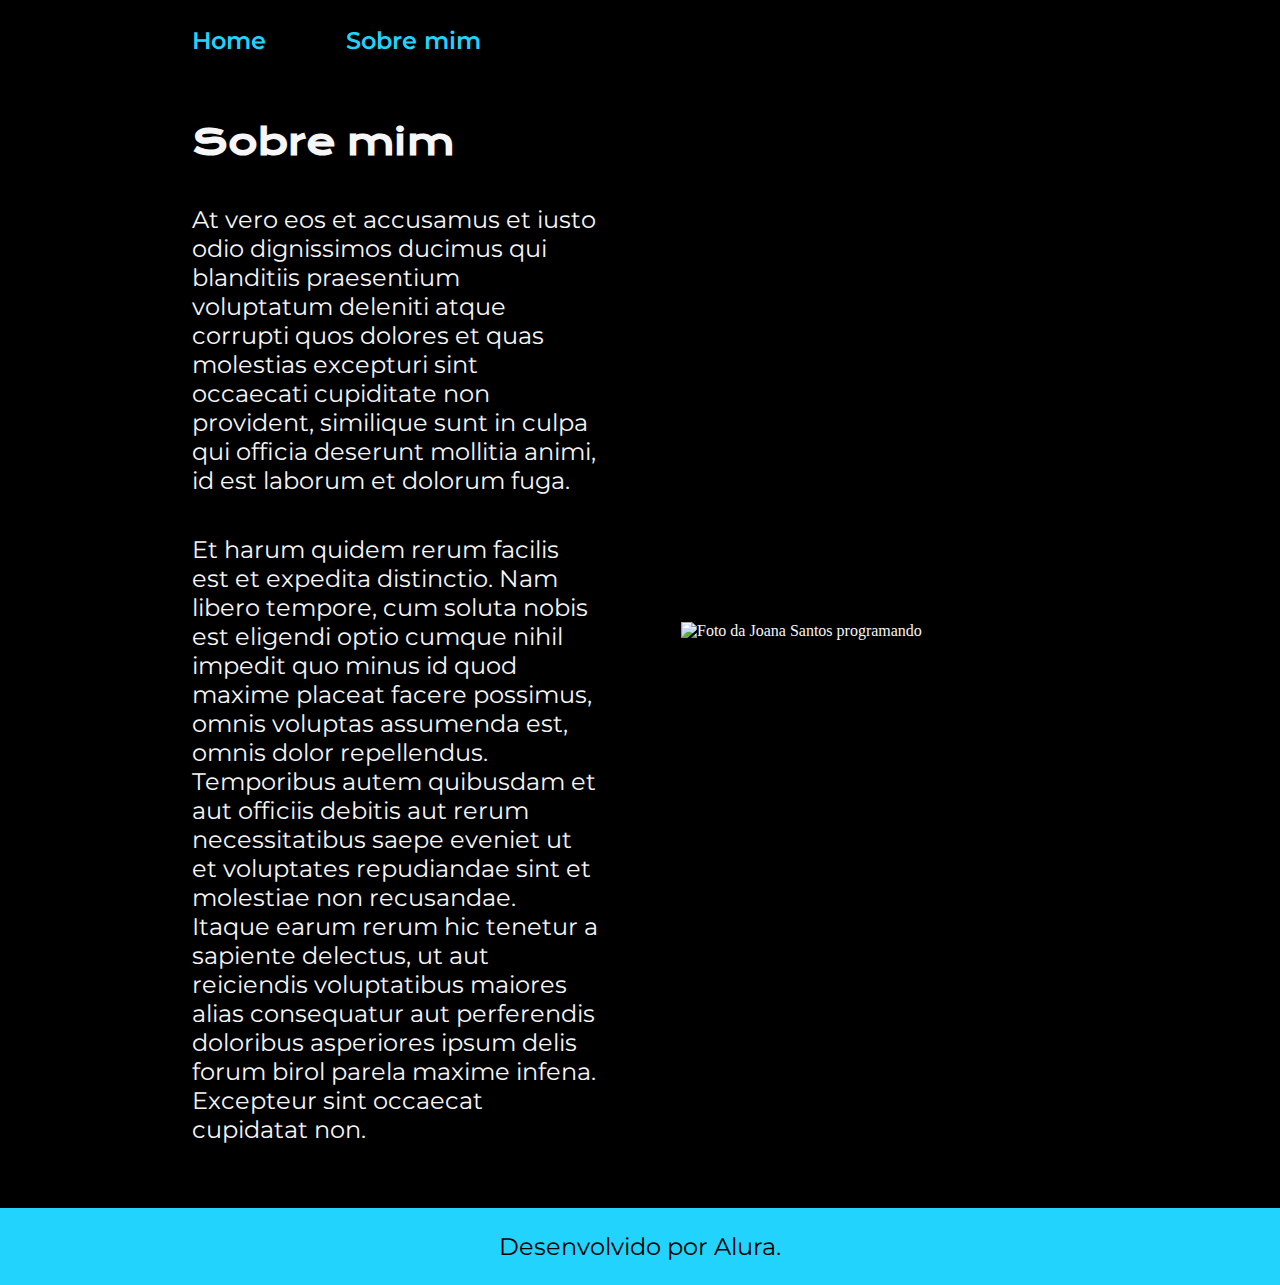
==== about.html @ 7f187731 "Merge ad8fb650f3c8d8b5ce116bbcc5efcc2f12b34c65 into eda74a24ffe8a8bdf1874a3c804ccd38a1f40483" ====
<!DOCTYPE html>
<html lang="pt-br">

<head>
    <meta charset="UTF-8">
    <meta http-equiv="X-UA-Compatible" content="IE=edge">
    <meta name="viewport" content="width=device-width, initial-scale=1.0">
    <title>Sobre mim</title>
    <link rel="stylesheet" href="./styles/style.css">
</head>

<body>
    <header class="cabecalho">
        <nav class="cabecalho__menu">
            <a class="cabecalho__menu__link" href="index.html">Home</a>
            <a class="cabecalho__menu__link" href="about.html">Sobre mim</a>
        </nav>
    </header>

    <main class="apresentacao">
        <section class="apresentacao__conteudo">
            <h1 class="apresentacao__conteudo__titulo">Sobre mim</h1>
            <p class="apresentacao__conteudo__texto">At vero eos et accusamus et iusto odio dignissimos ducimus qui blanditiis praesentium voluptatum deleniti
                atque corrupti quos dolores et quas molestias excepturi sint occaecati cupiditate non provident,
                similique sunt in culpa qui officia deserunt mollitia animi, id est laborum et dolorum fuga.
            </p>
            <p class="apresentacao__conteudo__texto">
                Et harum quidem rerum facilis est et expedita distinctio. Nam libero tempore, cum soluta nobis est
                eligendi optio cumque nihil impedit quo minus id quod maxime placeat facere possimus, omnis voluptas
                assumenda est, omnis dolor repellendus. Temporibus autem quibusdam et aut officiis debitis aut rerum
                necessitatibus saepe eveniet ut et voluptates repudiandae sint et molestiae non recusandae. Itaque earum
                rerum hic tenetur a sapiente delectus, ut aut reiciendis voluptatibus maiores alias consequatur aut
                perferendis doloribus asperiores ipsum delis forum birol parela maxime infena. Excepteur sint occaecat
                cupidatat non.</p>
        </section>
        <img class="apresentacao__imagem" src="./assets/imagem.png" alt="Foto da Joana Santos programando">
    </main>

    <footer class="rodape">
        <p>Desenvolvido por Alura.</p>
    </footer>
</body>

</html>
---- styles/style.css ----
@import url('https://fonts.googleapis.com/css2?family=Krona+One&family=Montserrat:wght@400;600&display=swap');

:root {
    --cor-primaria: #000000;
    --cor-secundaria: #F6F6F6;
    --cor-terciaria: #22D4FD;
    --cor-hover: #272727;

    --fonte-primaria: 'Krona One', sans-serif;
    --fonte-secundaria: 'Montserrat', sans-serif;
}
*{
    margin: 0;
    padding: 0;
}

body{
    box-sizing: border-box;
    background-color: var(--cor-primaria);
    color: var(--cor-secundaria);
}
.cabecalho{
    padding: 2% 0% 0% 15%;
}
.cabecalho__menu{
    display: flex;
    gap: 80px;
}
.cabecalho__menu__link{
    font-family: var(--fonte-secundaria);
    font-size: 1.5rem;
    font-weight: 600;
    color: var(--cor-terciaria);
    text-decoration: none;
}
.apresentacao{
    padding: 5% 15%;
    display: flex;
    align-items: center;
    justify-content: space-between;
    gap: 82px;
}
.apresentacao__conteudo{
    width: 50%;
    display: flex;
    flex-direction: column;
    gap: 40px;
}

.apresentacao__conteudo__titulo{
    font-size: 2.25rem;
    font-family: var(--fonte-primaria);
}
.titulo-destaque{
    color: var(--cor-terciaria);
}
.apresentacao__conteudo__texto{
    font-size: 1.5rem;
    font-family: var(--fonte-secundaria);
}

.apresentacao__links{
    display: flex;
    flex-direction: column;
    justify-content: space-between;
    align-items: center;
    gap: 32px;
}
.apresentacao__links__subtitulo{
    font-family: var(--fonte-primaria);
    font-weight: 400;
    font-size: 1.5rem;
}
.apresentacao__links__navegacao{
    display: flex;
    justify-content: center;
    gap: 16px;
    border: 2px solid var(--cor-terciaria);
    width: 50%;
    text-align: center;
    border-radius: 8px;
    font-size: 1.5rem;
    font-weight: 600;
    padding: 21.5px 0;
    text-decoration: none;
    color: var(--cor-secundaria);
    font-family: var(--fonte-secundaria);
}
.apresentacao__links__link:hover{
    background-color: var(--cor-hover);
}
.apresentacao__imagem{
    width: 50%;
}
.rodape{
    color: var(--cor-primaria);
    background-color: var(--cor-terciaria);
    padding: 24px;
    text-align: center;
    font-family: var(--fonte-secundaria);
    font-size: 1.5rem;
    font-weight: 400;
}

@media (max-width: 1200px) {
    .cabecalho{
         padding: 10%;  
    }
    .cabecalho__menu{
        justify-content: center;
    }
    .apresentacao{
        flex-direction: column-reverse;
    }
    
}
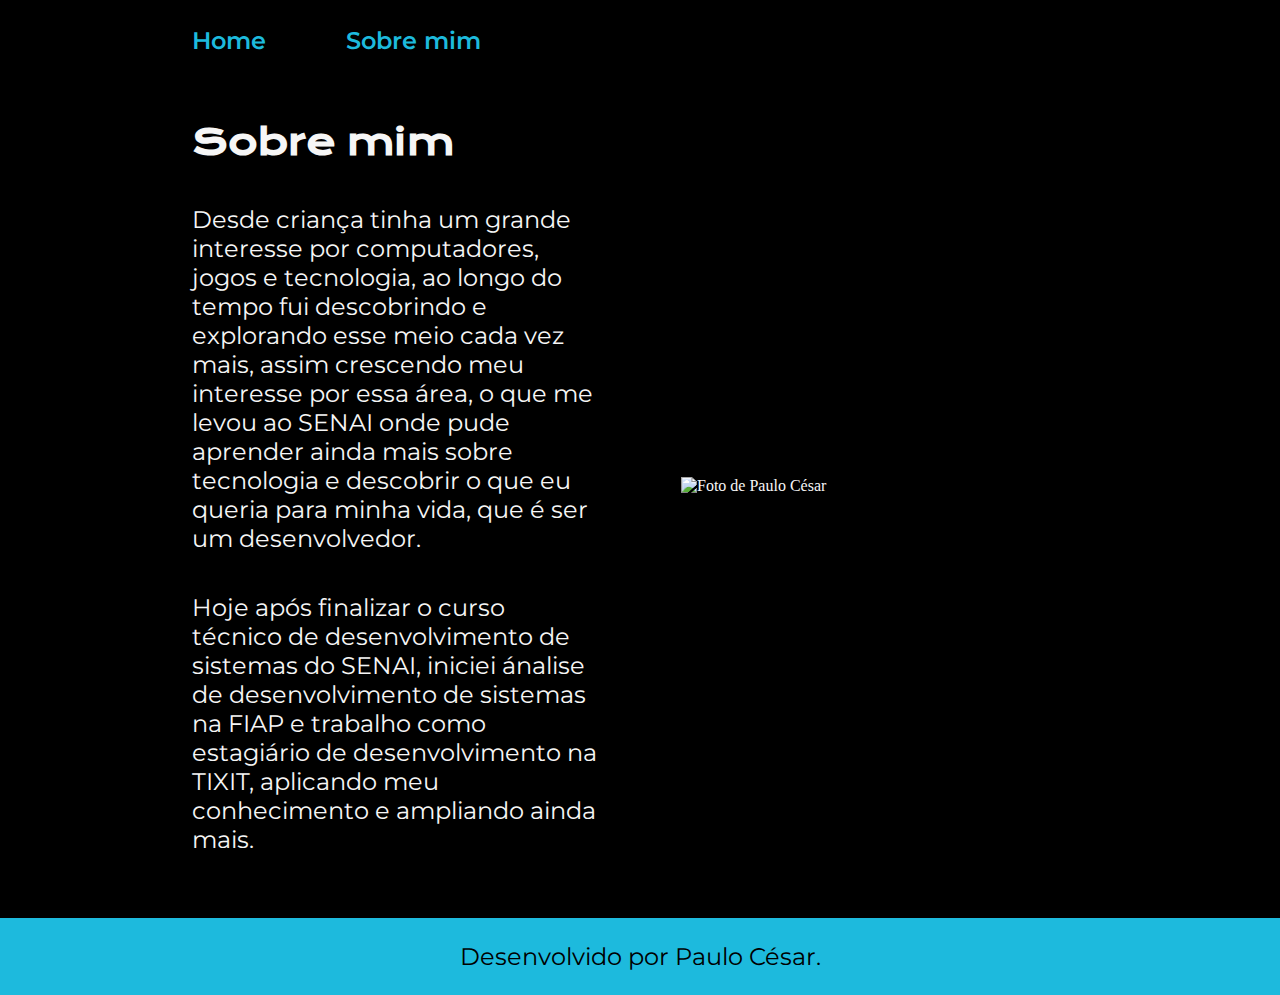
==== commit 033eece3: "Merge 0d38e165f9f2ec66a99addd7d7242504abf47464 into eda74a24ffe8a8bdf1874a3c804ccd38a1f40483" ====
--- a/about.html
+++ b/about.html
@@ -20,24 +20,20 @@
     <main class="apresentacao">
         <section class="apresentacao__conteudo">
             <h1 class="apresentacao__conteudo__titulo">Sobre mim</h1>
-            <p class="apresentacao__conteudo__texto">At vero eos et accusamus et iusto odio dignissimos ducimus qui blanditiis praesentium voluptatum deleniti
-                atque corrupti quos dolores et quas molestias excepturi sint occaecati cupiditate non provident,
-                similique sunt in culpa qui officia deserunt mollitia animi, id est laborum et dolorum fuga.
+            <p class="apresentacao__conteudo__texto">Desde criança tinha um grande interesse por computadores, 
+                jogos e tecnologia, ao longo do tempo fui descobrindo e explorando esse meio cada vez mais, assim 
+                crescendo meu interesse por essa área, o que me levou ao SENAI onde pude aprender ainda mais 
+                sobre tecnologia e descobrir o que eu queria para minha vida, que é ser um desenvolvedor.
             </p>
             <p class="apresentacao__conteudo__texto">
-                Et harum quidem rerum facilis est et expedita distinctio. Nam libero tempore, cum soluta nobis est
-                eligendi optio cumque nihil impedit quo minus id quod maxime placeat facere possimus, omnis voluptas
-                assumenda est, omnis dolor repellendus. Temporibus autem quibusdam et aut officiis debitis aut rerum
-                necessitatibus saepe eveniet ut et voluptates repudiandae sint et molestiae non recusandae. Itaque earum
-                rerum hic tenetur a sapiente delectus, ut aut reiciendis voluptatibus maiores alias consequatur aut
-                perferendis doloribus asperiores ipsum delis forum birol parela maxime infena. Excepteur sint occaecat
-                cupidatat non.</p>
+                Hoje após finalizar o curso técnico de desenvolvimento de sistemas do SENAI, iniciei ánalise de desenvolvimento de 
+                sistemas na FIAP e trabalho como estagiário de desenvolvimento na TIXIT, aplicando meu conhecimento e ampliando ainda mais.</p>
         </section>
-        <img class="apresentacao__imagem" src="./assets/imagem.png" alt="Foto da Joana Santos programando">
+        <img class="apresentacao__imagem" src="./assets/imagem.jpg" alt="Foto de Paulo César">
     </main>
 
     <footer class="rodape">
-        <p>Desenvolvido por Alura.</p>
+        <p>Desenvolvido por Paulo César.</p>
     </footer>
 </body>
 
--- a/styles/style.css
+++ b/styles/style.css
@@ -3,7 +3,7 @@
 :root {
     --cor-primaria: #000000;
     --cor-secundaria: #F6F6F6;
-    --cor-terciaria: #22D4FD;
+    --cor-terciaria: #1dbadd;
     --cor-hover: #272727;
 
     --fonte-primaria: 'Krona One', sans-serif;
@@ -111,6 +111,9 @@
     }
     .apresentacao{
         flex-direction: column-reverse;
+        padding: 5%;
     }
-    
+    .apresentacao__conteudo{
+        width: auto;
+    }
 }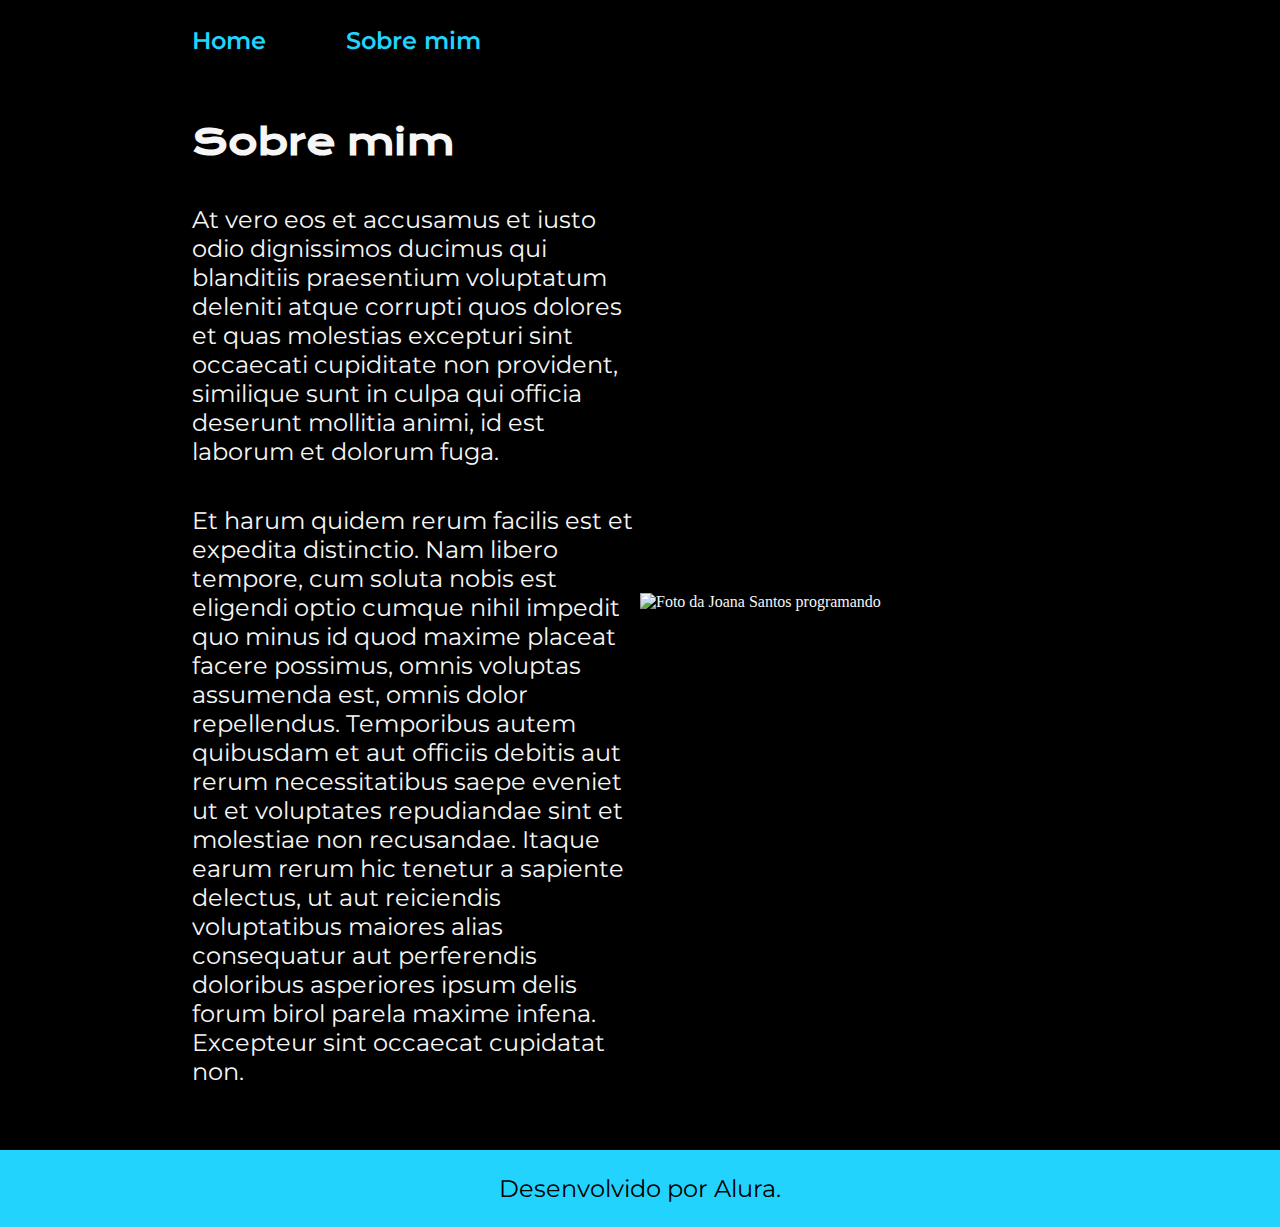
==== commit 125861f8: "Merge 3c3e2bc01797fd9ada01d1ee45c1841211749d4b into eda74a24ffe8a8bdf1874a3c804ccd38a1f40483" ====
--- a/about.html
+++ b/about.html
@@ -20,20 +20,24 @@
     <main class="apresentacao">
         <section class="apresentacao__conteudo">
             <h1 class="apresentacao__conteudo__titulo">Sobre mim</h1>
-            <p class="apresentacao__conteudo__texto">Desde criança tinha um grande interesse por computadores, 
-                jogos e tecnologia, ao longo do tempo fui descobrindo e explorando esse meio cada vez mais, assim 
-                crescendo meu interesse por essa área, o que me levou ao SENAI onde pude aprender ainda mais 
-                sobre tecnologia e descobrir o que eu queria para minha vida, que é ser um desenvolvedor.
+            <p class="apresentacao__conteudo__texto">At vero eos et accusamus et iusto odio dignissimos ducimus qui blanditiis praesentium voluptatum deleniti
+                atque corrupti quos dolores et quas molestias excepturi sint occaecati cupiditate non provident,
+                similique sunt in culpa qui officia deserunt mollitia animi, id est laborum et dolorum fuga.
             </p>
             <p class="apresentacao__conteudo__texto">
-                Hoje após finalizar o curso técnico de desenvolvimento de sistemas do SENAI, iniciei ánalise de desenvolvimento de 
-                sistemas na FIAP e trabalho como estagiário de desenvolvimento na TIXIT, aplicando meu conhecimento e ampliando ainda mais.</p>
+                Et harum quidem rerum facilis est et expedita distinctio. Nam libero tempore, cum soluta nobis est
+                eligendi optio cumque nihil impedit quo minus id quod maxime placeat facere possimus, omnis voluptas
+                assumenda est, omnis dolor repellendus. Temporibus autem quibusdam et aut officiis debitis aut rerum
+                necessitatibus saepe eveniet ut et voluptates repudiandae sint et molestiae non recusandae. Itaque earum
+                rerum hic tenetur a sapiente delectus, ut aut reiciendis voluptatibus maiores alias consequatur aut
+                perferendis doloribus asperiores ipsum delis forum birol parela maxime infena. Excepteur sint occaecat
+                cupidatat non.</p>
         </section>
-        <img class="apresentacao__imagem" src="./assets/imagem.jpg" alt="Foto de Paulo César">
+        <img class="apresentacao__imagem" src="./assets/imagem.png" alt="Foto da Joana Santos programando">
     </main>
 
     <footer class="rodape">
-        <p>Desenvolvido por Paulo César.</p>
+        <p>Desenvolvido por Alura.</p>
     </footer>
 </body>
 
--- a/styles/style.css
+++ b/styles/style.css
@@ -3,7 +3,7 @@
 :root {
     --cor-primaria: #000000;
     --cor-secundaria: #F6F6F6;
-    --cor-terciaria: #1dbadd;
+    --cor-terciaria: #22D4FD;
     --cor-hover: #272727;
 
     --fonte-primaria: 'Krona One', sans-serif;
@@ -38,7 +38,6 @@
     display: flex;
     align-items: center;
     justify-content: space-between;
-    gap: 82px;
 }
 .apresentacao__conteudo{
     width: 50%;
@@ -100,20 +99,4 @@
     font-family: var(--fonte-secundaria);
     font-size: 1.5rem;
     font-weight: 400;
-}
-
-@media (max-width: 1200px) {
-    .cabecalho{
-         padding: 10%;  
-    }
-    .cabecalho__menu{
-        justify-content: center;
-    }
-    .apresentacao{
-        flex-direction: column-reverse;
-        padding: 5%;
-    }
-    .apresentacao__conteudo{
-        width: auto;
-    }
 }